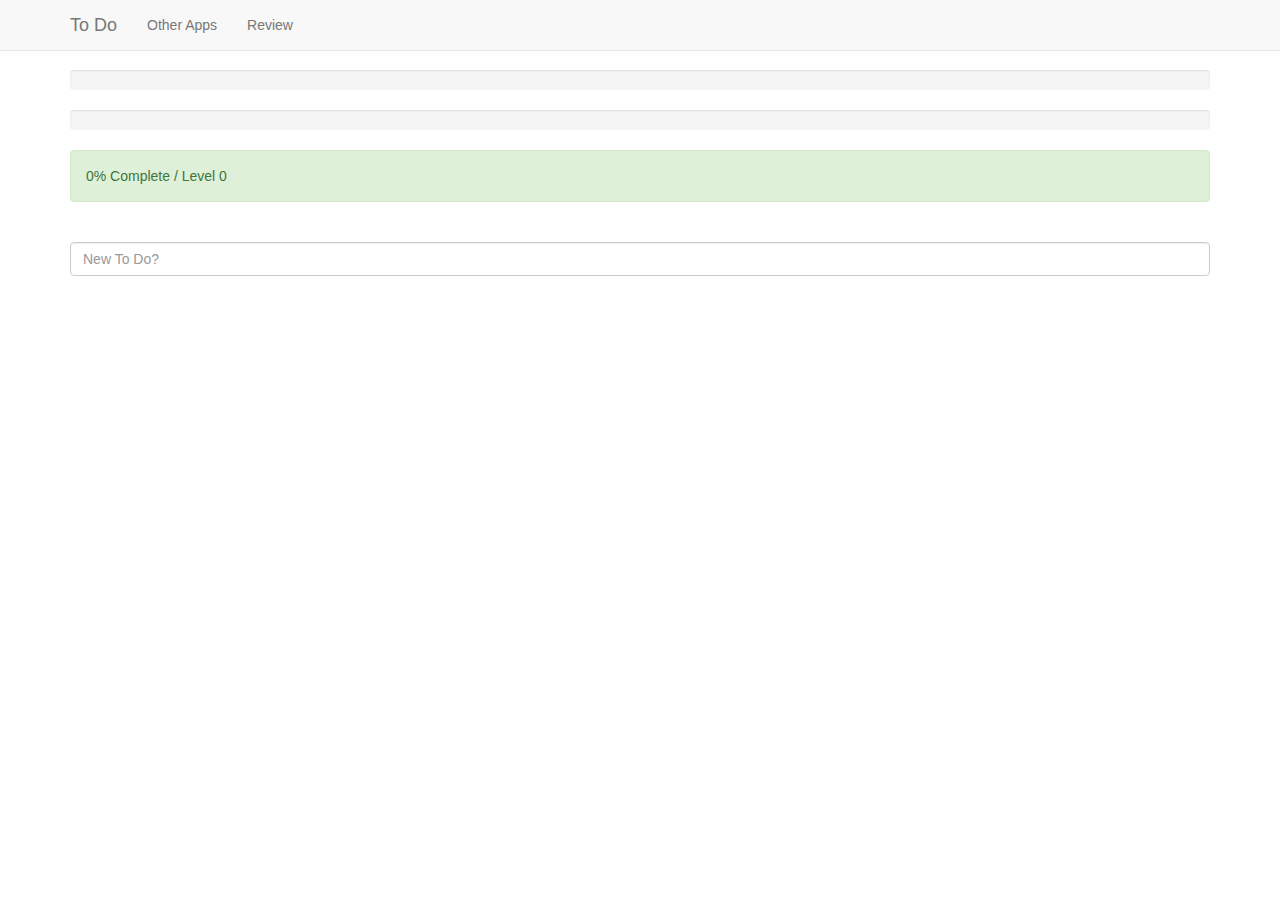
==== simple to do apk/app/src/main/assets/index.html @ d012f255 "oke" ====
<!DOCTYPE html>
<html>
<head>
	<title>To Do</title>
	<meta charset="utf-8">
	<meta name="viewport" content="width=device-width, initial-scale=1">
	<link rel="stylesheet" type="text/css" href="vendor/bootstrap/css/bootstrap.min.css">
	<link rel="stylesheet" type="text/css" href="app/style.css">
</head>
<body>

	<div class="navbar navbar-default navbar-fixed-top">
		<div class="container">
			<div class="navbar-header">
				<button type="button" class="navbar-toggle collapsed" data-toggle="collapse" data-target="#bs-example-navbar-collapse-1" aria-expanded="false">
			        <span class="sr-only">Toggle navigation</span>
			        <span class="icon-bar"></span>
			        <span class="icon-bar"></span>
			        <span class="icon-bar"></span>
			    </button>
				<a href="#!" class="navbar-brand top">To Do</a>
			</div>
			<div class="collapse navbar-collapse" id="bs-example-navbar-collapse-1">
		      <ul class="nav navbar-nav">
		        <li><a target="_blank" href="https://play.google.com/store/apps/dev?id=6751907367958089476">Other Apps</a></li>
		        <li><a target="_blank" href="https://play.google.com/store/apps/details?id=com.mzaini30.simpletodo">Review</a></li>
		      </ul>
		    </div>
		</div>
	</div>

	<div class="container">
		<div class="progress">
			<div class="progress-bar progress-bar-success progress-level" role="progressbar" aria-valuenow="0" aria-valuemin="0" aria-valuemax="100" style="width: 0%;"></div>
		</div>
		<div class="progress">
			<div class="progress-bar progress-complete" role="progressbar" aria-valuenow="0" aria-valuemin="0" aria-valuemax="100" style="width: 0%;"></div>
		</div>
		<div class="alert alert-success" role="alert">0% Complete / Level 0</div>
		<table class="table list-canvas">
			<!-- <tr>
				<td class="cek-container"><div class="btn btn-default cek">&check;</div></td>
				<td><div class="isi">aaaa aaaa aaaa aaaa aaaa aaaa aaaa aaaa aaaa aaaa aaaa aaaa aaaa aaaa aaaa aaaa aaaa aaaa aaaa aaaa aaaa aaaa aaaa aaaa aaaa </div></td>
				<td class="hapus-container"><div class="btn btn-danger hapus">&times;</div></td>
			</tr> -->
		</table>
		<form action="" class="tambah-baru">
			<div class="form-group"><input type="text" class="form-control input-data" placeholder="New To Do?"></div>
		</form>
	</div>

	<script type="text/javascript" src="vendor/jquery/jquery.min.js"></script>
	<script type="text/javascript" src="vendor/bootstrap/js/bootstrap.min.js"></script>
	<script type="text/javascript" src="app/app.js"></script>
</body>
</html>
---- simple to do apk/app/src/main/assets/app/style.css ----
body {
  padding-top: 70px !important;
}

table tr:first-child td {
	border-top: none;
}

.isi {
	font-weight: bold;
}
.selesai {
	text-decoration: line-through;
	font-style: italic;
	font-weight: normal;
}

.cek-container {
	width: 52.8px;
}
.hapus-container {
	width: 50.4px;
}
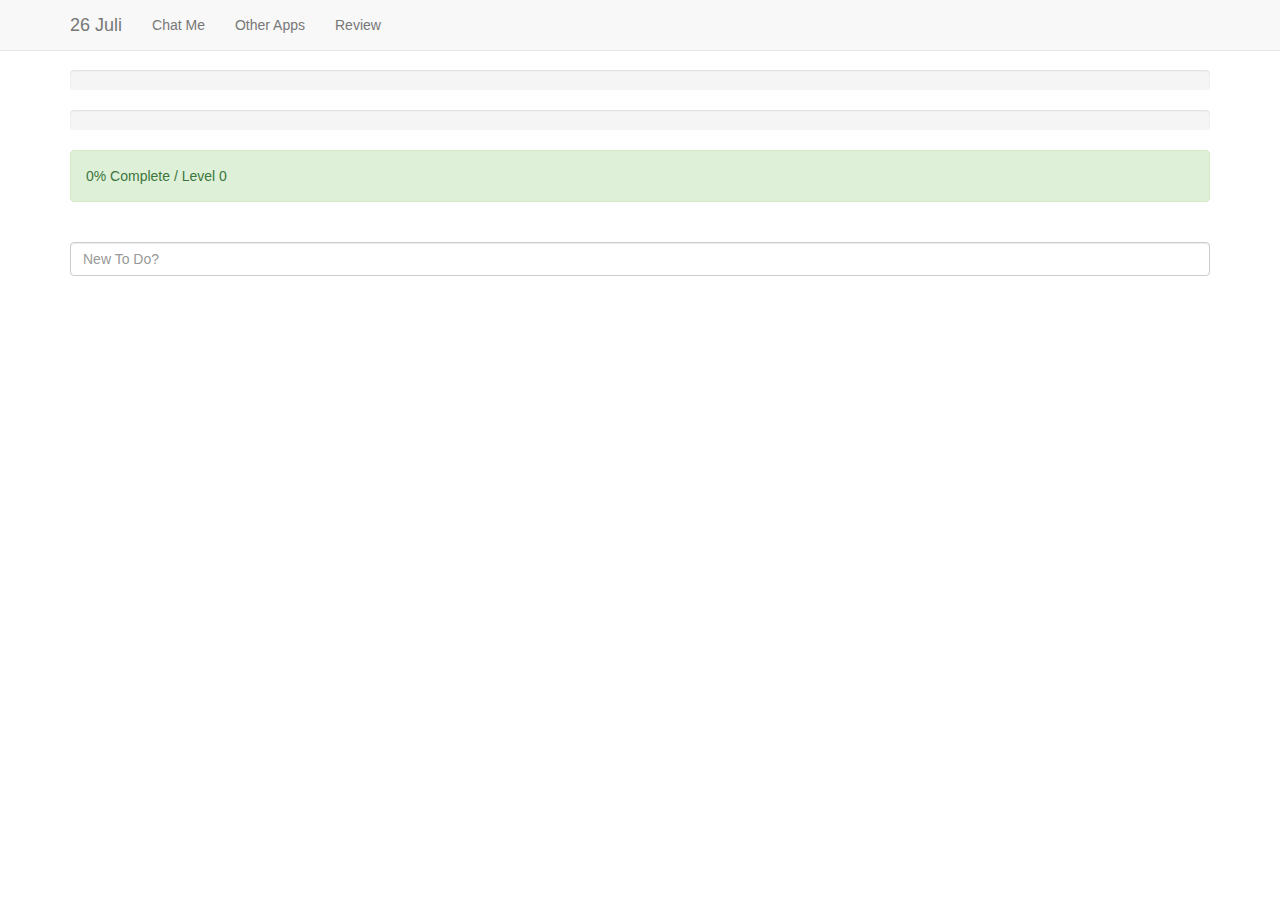
==== commit f79afed1: "oke" ====
--- a/simple to do apk/app/src/main/assets/index.html
+++ b/simple to do apk/app/src/main/assets/index.html
@@ -22,8 +22,9 @@
 			</div>
 			<div class="collapse navbar-collapse" id="bs-example-navbar-collapse-1">
 		      <ul class="nav navbar-nav">
-		        <li><a target="_blank" href="https://play.google.com/store/apps/dev?id=6751907367958089476">Other Apps</a></li>
-		        <li><a target="_blank" href="https://play.google.com/store/apps/details?id=com.mzaini30.simpletodo">Review</a></li>
+		      	<li><a href="https://api.whatsapp.com/send?phone=6281545143654&text=">Chat Me</a></li>
+		        <li><a href="https://play.google.com/store/apps/dev?id=6751907367958089476">Other Apps</a></li>
+		        <li><a href="https://play.google.com/store/apps/details?id=com.mzaini30.simpletodo">Review</a></li>
 		      </ul>
 		    </div>
 		</div>
